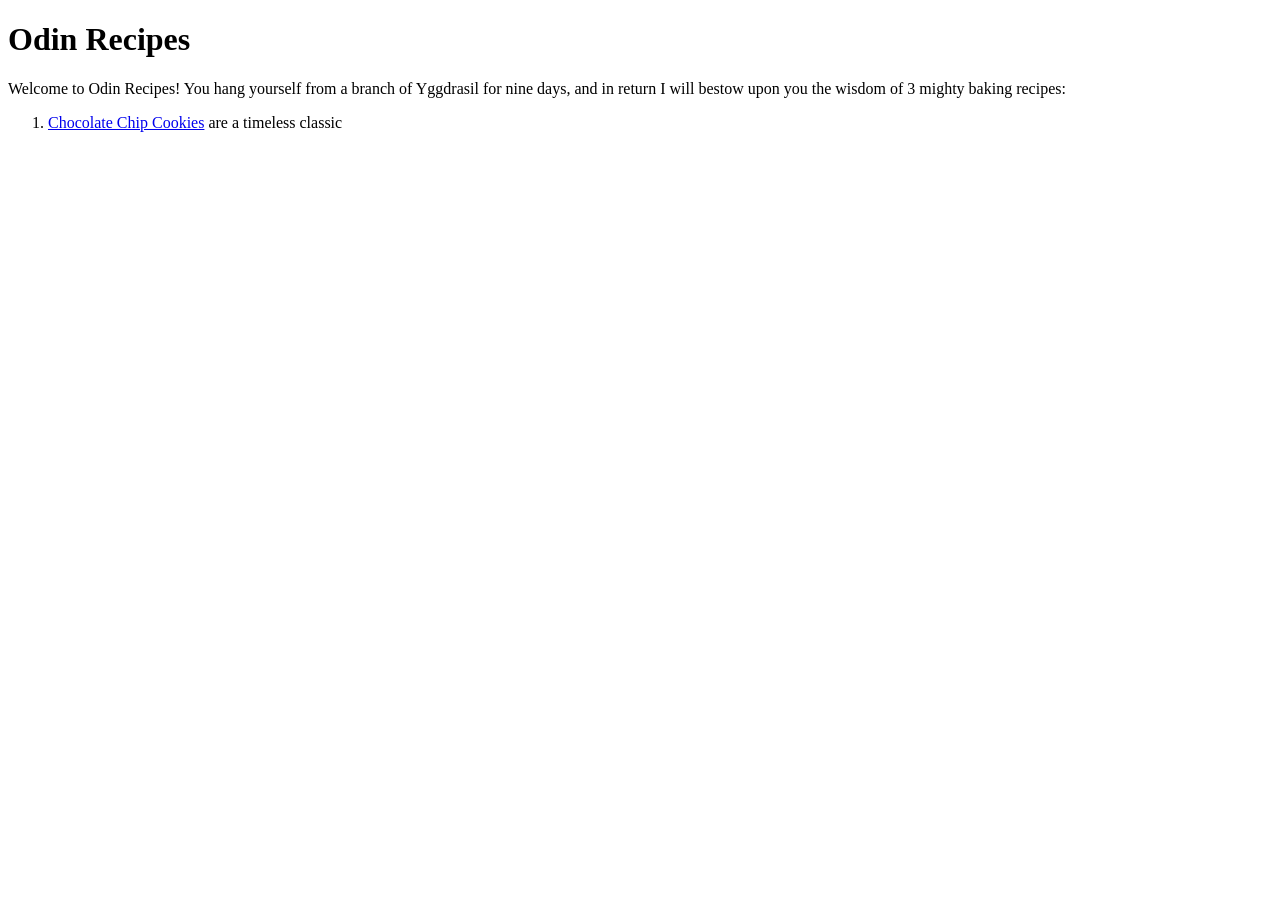
==== index.html @ 293ce631 "Recipes setup Initialize recipe directory, fill in boilerplate for index and the three recipes, add " ====
<!DOCTYPE html>
<html lang="en">
<head>
    <meta charset="UTF-8">
    <meta name="viewport" content="width=device-width, initial-scale=1.0">
    <title>Odin Recipes</title>
</head>
<body>
    <h1>Odin Recipes</h1>
    <p>Welcome to Odin Recipes! You hang yourself from a branch of Yggdrasil for nine days, and in return I will bestow upon you the wisdom of 3 mighty baking recipes:</p>
    <ol>
        <li><a href="./recipes/cookies.html">Chocolate Chip Cookies</a> are a timeless classic</li>
    </ol>
</body>
</html>
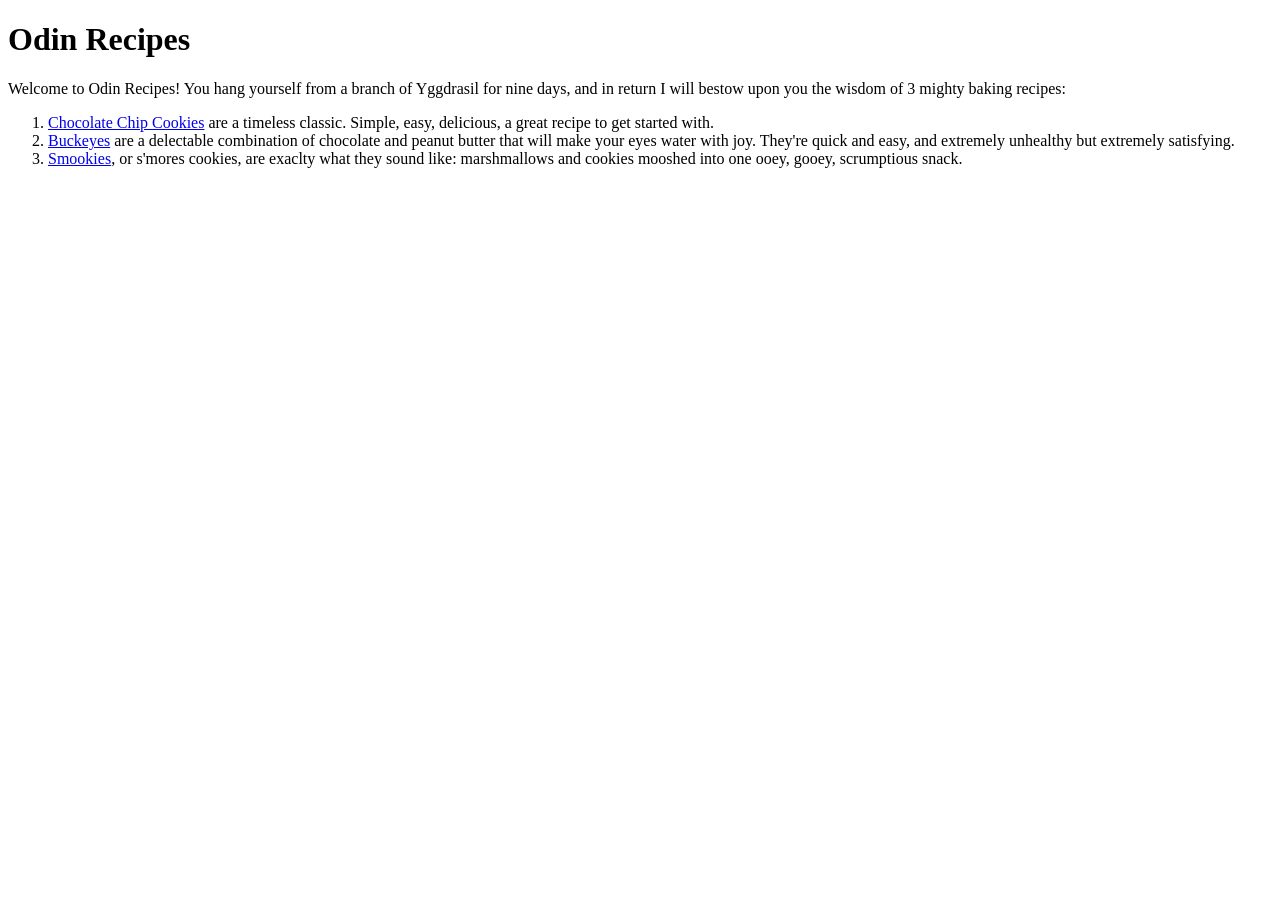
==== commit fc91c94f: "Actually finish first draft of odin-recipes See previous commit message (that one was an accident fr" ====
--- a/index.html
+++ b/index.html
@@ -9,7 +9,9 @@
     <h1>Odin Recipes</h1>
     <p>Welcome to Odin Recipes! You hang yourself from a branch of Yggdrasil for nine days, and in return I will bestow upon you the wisdom of 3 mighty baking recipes:</p>
     <ol>
-        <li><a href="./recipes/cookies.html">Chocolate Chip Cookies</a> are a timeless classic</li>
+        <li><a href="./recipes/cookies.html">Chocolate Chip Cookies</a> are a timeless classic. Simple, easy, delicious, a great recipe to get started with.</li>
+        <li><a href="./recipes/buckeyes.html">Buckeyes</a> are a delectable combination of chocolate and peanut butter that will make your eyes water with joy. They're quick and easy, and extremely unhealthy but extremely satisfying.</li>
+        <li><a href="./recipes/smookies.html">Smookies</a>, or s'mores cookies, are exaclty what they sound like: marshmallows and cookies mooshed into one ooey, gooey, scrumptious snack.</li>
     </ol>
 </body>
 </html>
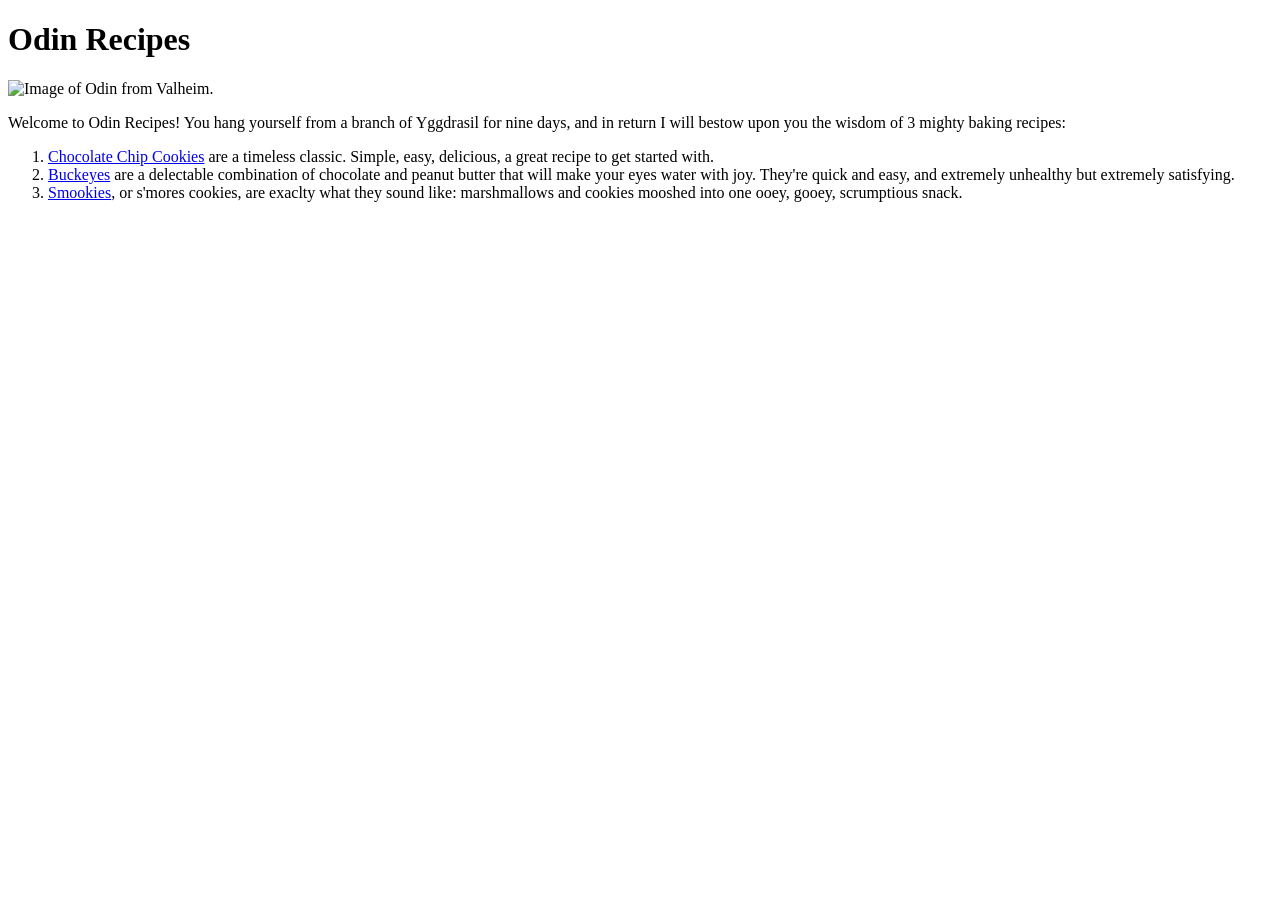
==== commit dfe99a0e: "Add odin image, add style.css file to begin updating odin-recipes to look nicer" ====
--- a/index.html
+++ b/index.html
@@ -7,6 +7,7 @@
 </head>
 <body>
     <h1>Odin Recipes</h1>
+    <img src="../recipe-images/other-images/valheim-odin-Cropped.avif" alt="Image of Odin from Valheim." height="300">
     <p>Welcome to Odin Recipes! You hang yourself from a branch of Yggdrasil for nine days, and in return I will bestow upon you the wisdom of 3 mighty baking recipes:</p>
     <ol>
         <li><a href="./recipes/cookies.html">Chocolate Chip Cookies</a> are a timeless classic. Simple, easy, delicious, a great recipe to get started with.</li>
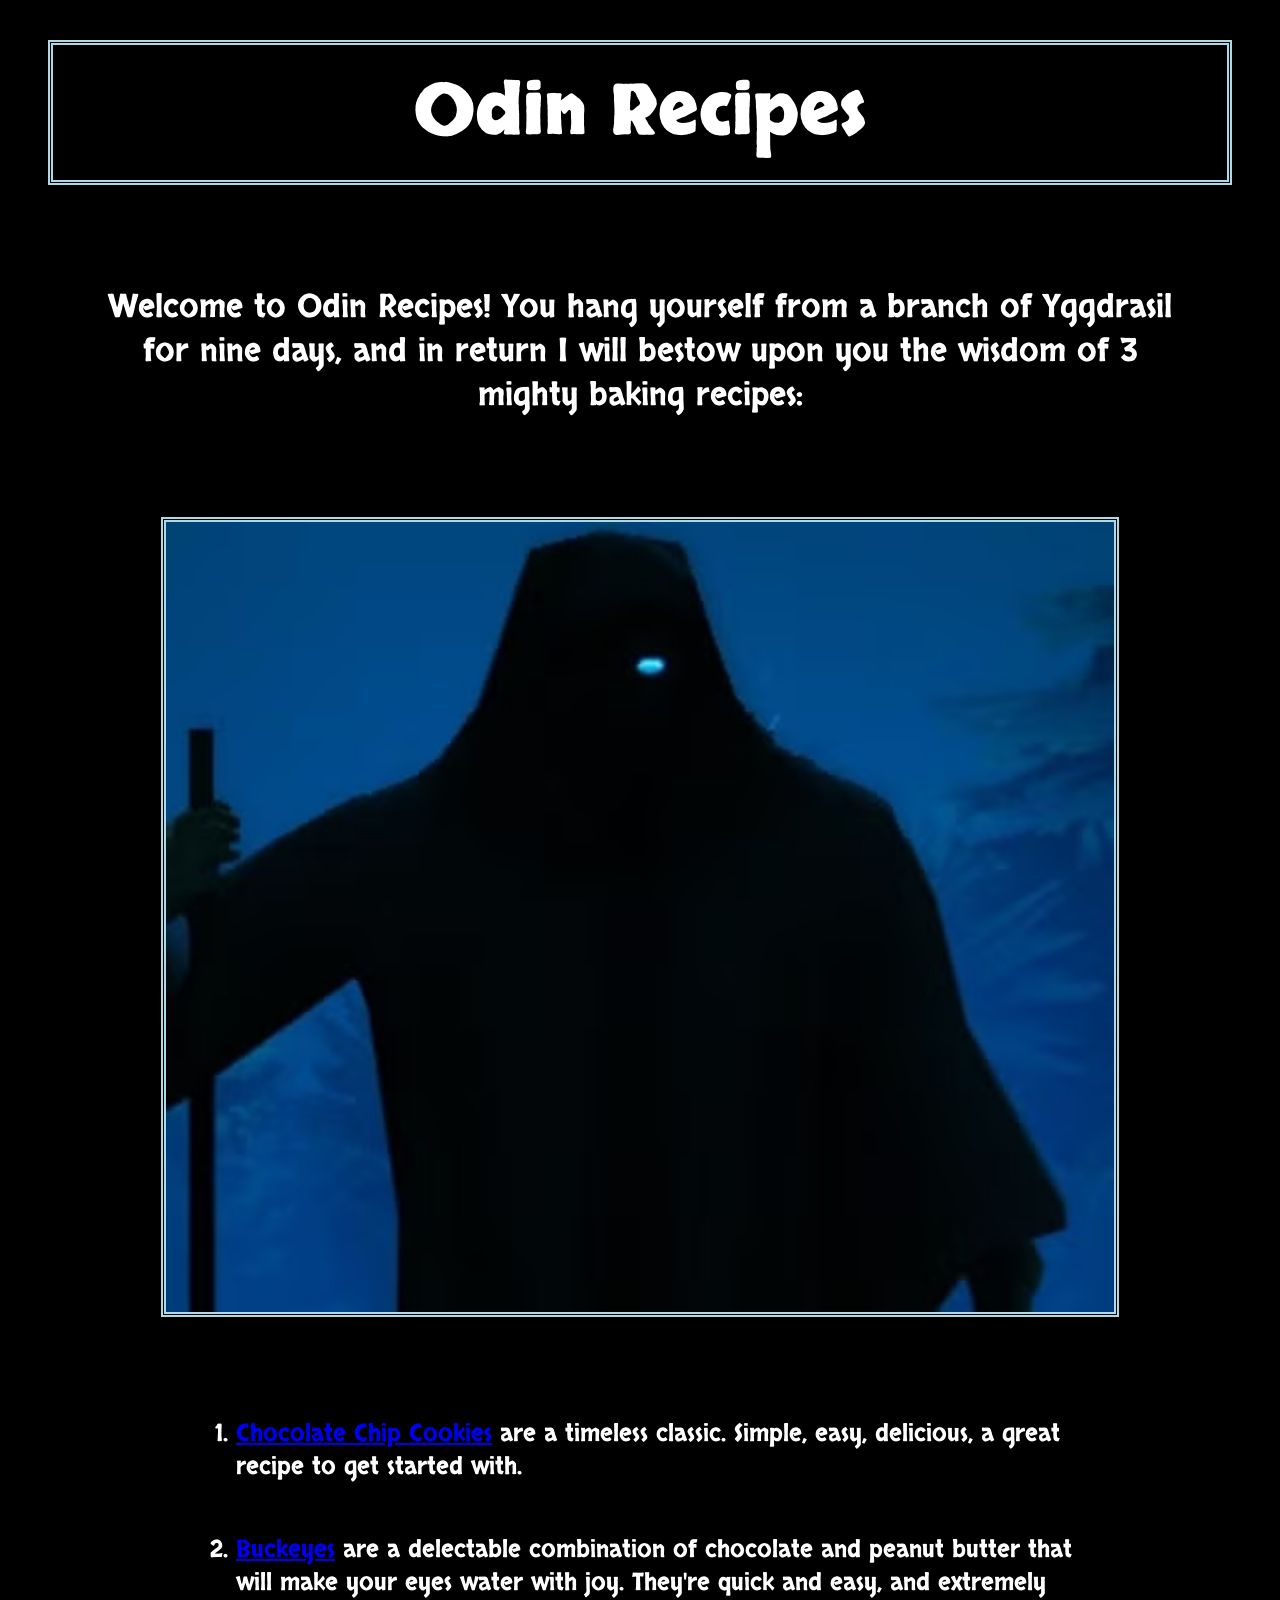
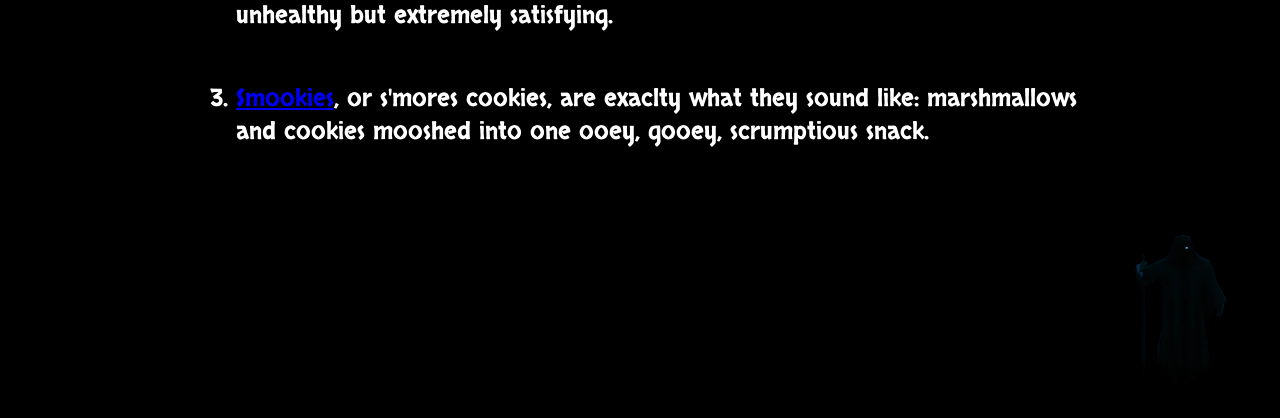
==== commit 36d02a96: "Added css to home page of odin-recipes and began adding it to cookie recipe." ====
--- a/index.html
+++ b/index.html
@@ -4,15 +4,17 @@
     <meta charset="UTF-8">
     <meta name="viewport" content="width=device-width, initial-scale=1.0">
     <title>Odin Recipes</title>
+    <link href="style.css" rel="stylesheet">
 </head>
-<body>
-    <h1>Odin Recipes</h1>
-    <img src="../recipe-images/other-images/valheim-odin-Cropped.avif" alt="Image of Odin from Valheim." height="300">
-    <p>Welcome to Odin Recipes! You hang yourself from a branch of Yggdrasil for nine days, and in return I will bestow upon you the wisdom of 3 mighty baking recipes:</p>
-    <ol>
-        <li><a href="./recipes/cookies.html">Chocolate Chip Cookies</a> are a timeless classic. Simple, easy, delicious, a great recipe to get started with.</li>
-        <li><a href="./recipes/buckeyes.html">Buckeyes</a> are a delectable combination of chocolate and peanut butter that will make your eyes water with joy. They're quick and easy, and extremely unhealthy but extremely satisfying.</li>
-        <li><a href="./recipes/smookies.html">Smookies</a>, or s'mores cookies, are exaclty what they sound like: marshmallows and cookies mooshed into one ooey, gooey, scrumptious snack.</li>
+<body id="home-page">
+    <h1 class="title">Odin Recipes</h1>
+    <p class="intro">Welcome to Odin Recipes! You hang yourself from a branch of Yggdrasil for nine days, and in return I will bestow upon you the wisdom of 3 mighty baking recipes:</p>
+    <img id="odin-main" src="./recipe-images/other-images/valheim-odin-Cropped.avif" alt="Image of Odin from Valheim." height="400">
+    <ol class="recipes-list">
+        <li class="recipe-item"><a href="./recipes/cookies.html">Chocolate Chip Cookies</a> are a timeless classic. Simple, easy, delicious, a great recipe to get started with.</li>
+        <li class="recipe-item"><a href="./recipes/buckeyes.html">Buckeyes</a> are a delectable combination of chocolate and peanut butter that will make your eyes water with joy. They're quick and easy, and extremely unhealthy but extremely satisfying.</li>
+        <li class="recipe-item"><a href="./recipes/smookies.html">Smookies</a>, or s'mores cookies, are exaclty what they sound like: marshmallows and cookies mooshed into one ooey, gooey, scrumptious snack.</li>
     </ol>
+    <img id="odin-corner" src="./recipe-images/other-images/valheim-odin.webp" alt="Image of Odin from Valehim in the corner." height="200">
 </body>
 </html>
--- a/style.css
+++ b/style.css
@@ -0,0 +1,47 @@
+@import url('https://fonts.googleapis.com/css2?family=Google+Sans+Code:ital,wght,MONO@0,300..800,1;1,300..800,1&family=Skranji:wght@400;700&display=swap');
+
+
+body#home-page {
+  background: black;
+  font-family: 'Skranji', 'Copperplate', Verdana, Geneva, Tahoma, sans-serif;
+  color: white;
+}
+
+.intro {
+    text-align: center;
+    font-size: xx-large;
+    margin: 100px;
+}
+
+.title {
+  padding: 20px;
+  border: 5px double lightblue;
+  margin: 40px;
+  font-size: 70px;
+  text-align: center;
+}
+
+.recipes-list {
+    font-size: x-large;
+    margin: auto;
+    margin-top: 100px;
+    width: 75%;
+}
+
+.recipe-item {
+    margin: 50px;
+}
+
+#odin-main {
+    display: block;
+    margin: auto;
+    border: 5px double lightblue;
+    width: 75%;
+    height: auto;
+}
+
+#odin-corner {
+    display: block;
+    float: right;
+    margin: 10px;
+}
